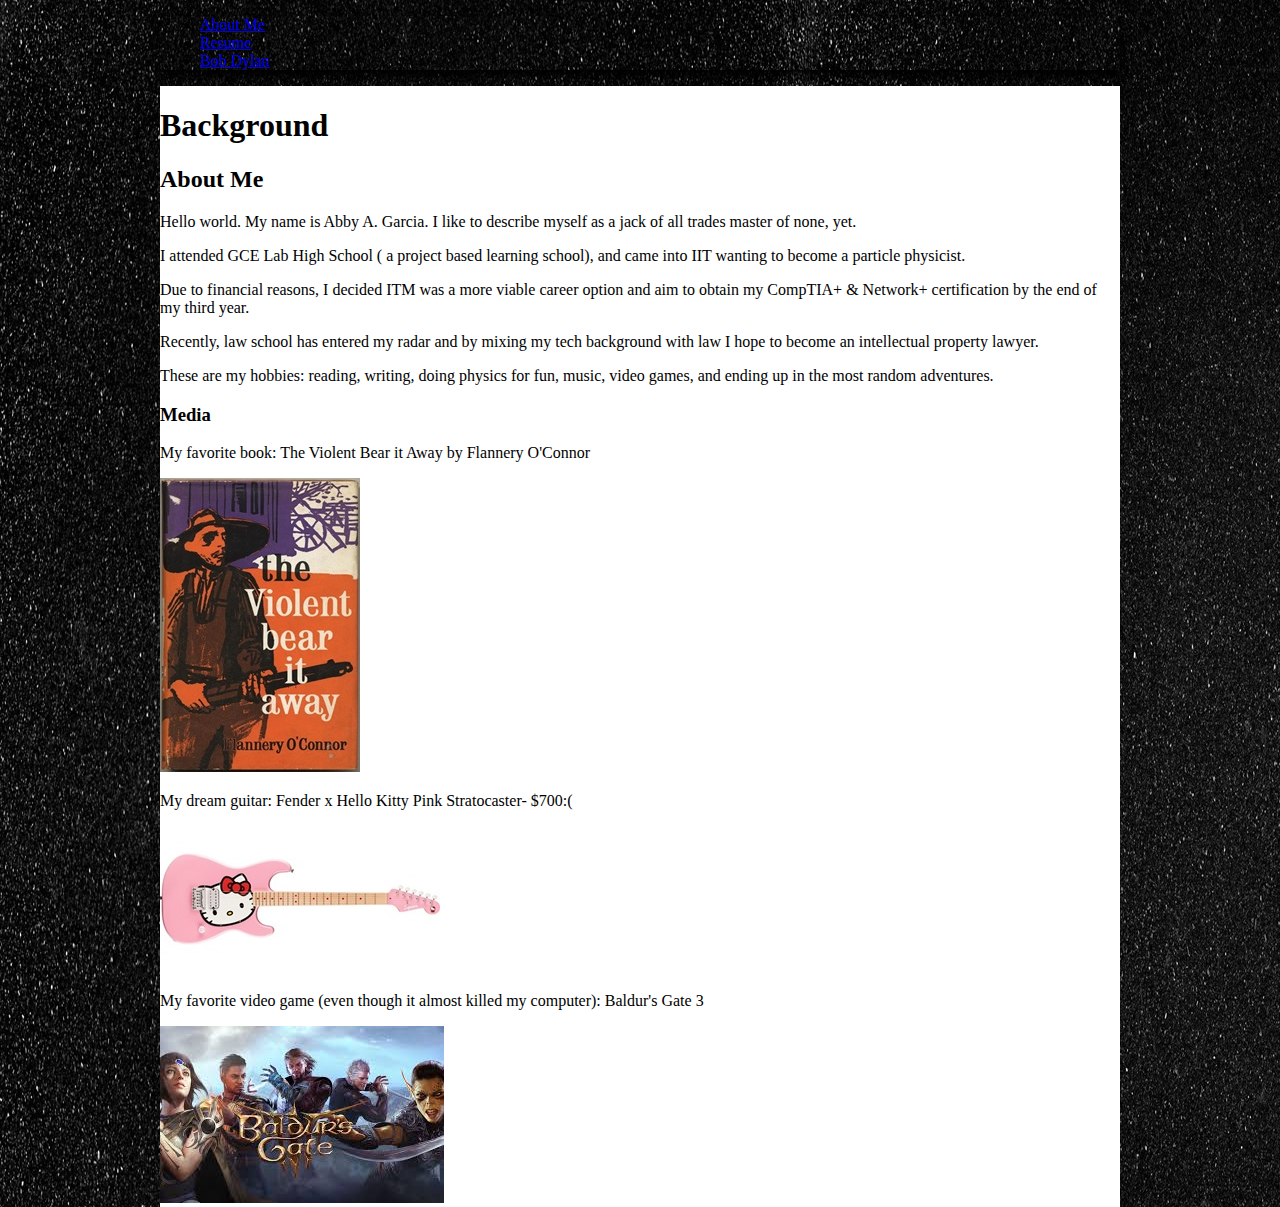
==== index.html @ 67a33a64 "added media to html and edits to css" ====
<!DOCTYPE html>
<html lang="en">
  <head>
  <meta charset="utf-8">
  <link rel="stylesheet" type="text/css" href="css/style.css">
    <title> About Me</title>
  </head>
  <body>
    <div id="page_wrap">
    <nav id="main_nav">
      <ul>
        <li><a href="index.html">About Me</a></li>
        <li><a href="resume.html">Resume</a></li>
        <li><a href="bobdylan.html">Bob Dylan</a></li>
      </ul>
    </nav>
    <main id="content_wrap">
      <h1>Background</h1>
      <section>
        <h2> About Me</h2>
          <p>Hello world. My name is Abby A. Garcia. I like to describe myself as a jack of all trades master of none, yet.</p>
    <p>I attended GCE Lab High School ( a project based learning school), and came into IIT wanting to become a particle physicist.</p>
          <p>Due to financial reasons, I decided ITM was a more viable career option and aim to obtain my CompTIA+ & Network+ certification by the end of my third year.</p>
          <p>Recently, law school has entered my radar and by mixing my tech background with law I hope to become an intellectual property lawyer.</p>
    <p>These are my hobbies: reading, writing, doing physics for fun, music, video games, and ending up in the most random adventures.</p>
      </section>
      <section>
        <h3>Media</h3>
        <p>My favorite book: The Violent Bear it Away by Flannery O'Connor </p>
        <img src="media/favbook1.jpg" alt="book cover of the violent bear it away">
        <p>My dream guitar: Fender x Hello Kitty Pink Stratocaster- $700:(</p>
        <img src="media/favguitar.jpg" alt="My dream hello kitty guitar">
        <p>My favorite video game (even though it almost killed my computer): Baldur's Gate 3</p>
        <img src="media/favgame.jpg" alt="baldurs gate 3 loading screen">
      </section>
    </div>
  </main>
</body>
</html>
---- css/style.css ----
@import url('https://fonts.googleapis.com/css2?family=Manrope:wght@200..800&display=swap');

body{
  background-image: url("../media/blkbck.jpg");
}
#page_wrap{
  width:960px;
  margin:0 auto;
  box-shadow: 0px 4px 8px 2px rgba(0, 0, 0, 1);
  border-radius: 12px 12px 0px 0px;
}
#content_wrap{
  background-color: white;
  float: left;
}
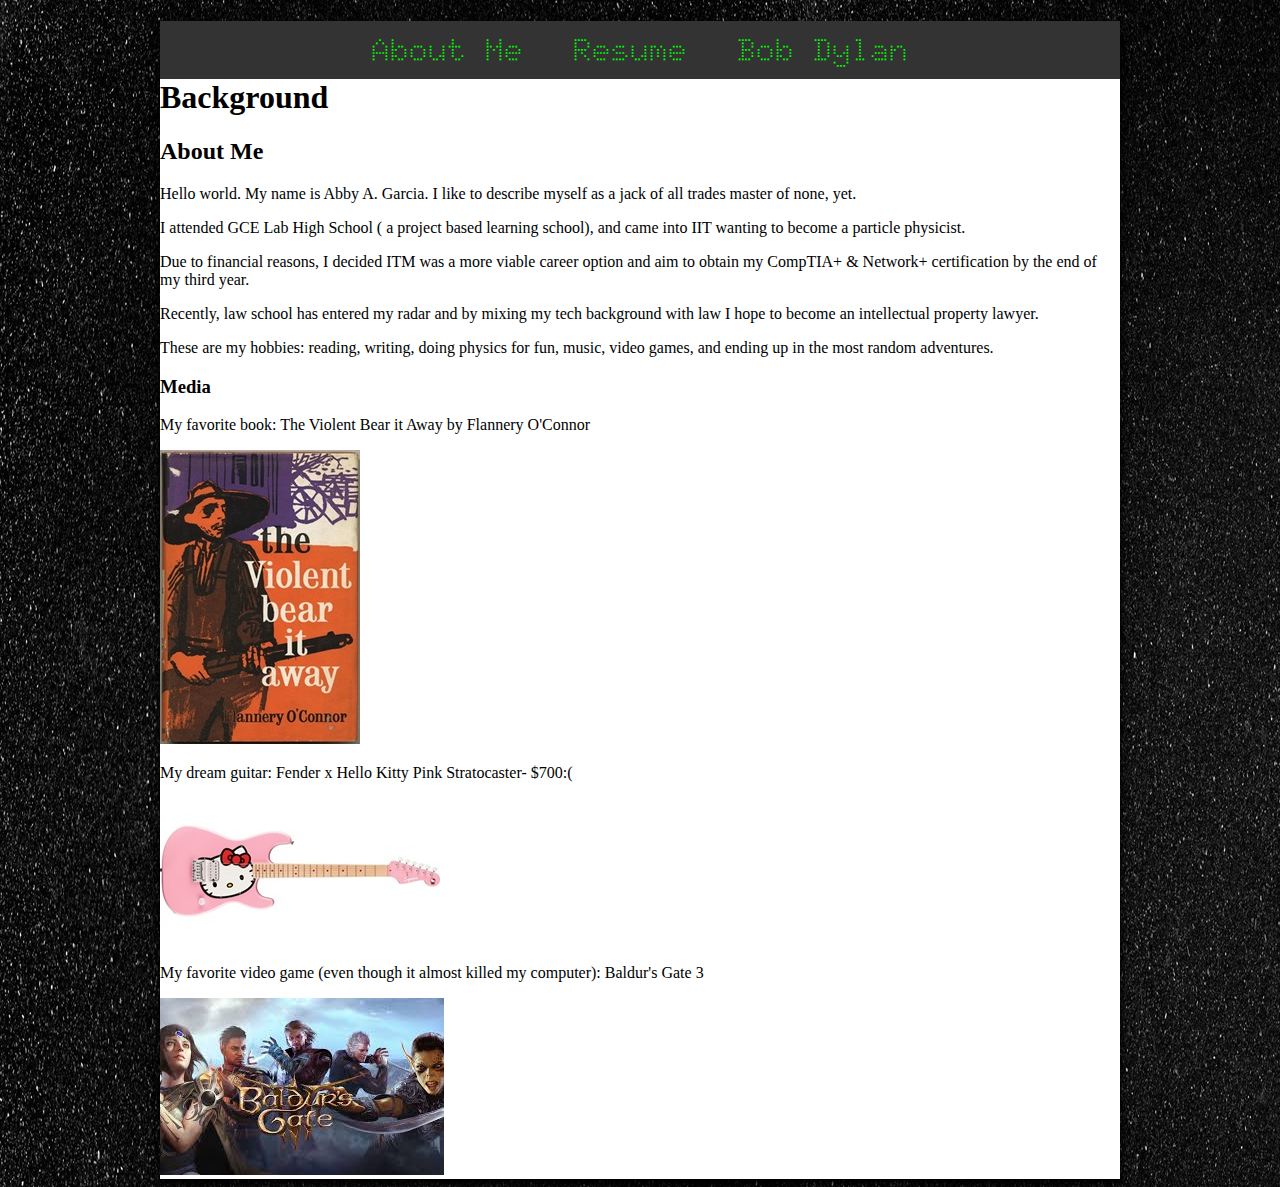
==== commit 8230e185: "Update index.html" ====
--- a/index.html
+++ b/index.html
@@ -34,6 +34,6 @@
         <img src="media/favgame.jpg" alt="baldurs gate 3 loading screen">
       </section>
     </div>
-  </main>
+    </main>
 </body>
 </html>--- a/css/style.css
+++ b/css/style.css
@@ -1,8 +1,10 @@
 @import url('https://fonts.googleapis.com/css2?family=Manrope:wght@200..800&display=swap');
-
+@import url('https://fonts.googleapis.com/css2?family=Doto:wght@100..900&family=Manrope:wght@200..800&display=swap');
+/*background image*/
 body{
   background-image: url("../media/blkbck.jpg");
 }
+/*wraps*/
 #page_wrap{
   width:960px;
   margin:0 auto;
@@ -11,5 +13,40 @@
 }
 #content_wrap{
   background-color: white;
+  float: center;
+}
+/*Nav bar*/
+#main_nav {
   float: left;
+  width: 100%;
+  background-color: #333;
 }
+#main_nav ul {
+  list-style-type: none;
+  margin: 0;
+  padding: 0;
+  float: left;
+  position: relative;
+  left:50%;
+}
+#main_nav ul li {
+  float: left;
+  position: relative;
+  right: 50%;
+}
+#main_nav ul li a {
+  padding: 10px 25px;
+  display: block;
+  text-decoration: none;
+  color: #;
+}
+#main_nav ul li a:hover {
+  background-color: #ccc;
+  color: rgb(0,0,0);
+}
+#main_nav ul li a{
+  font-size: 2em;
+  font-family: 'Doto', monospace;
+  color: rgba(0,255,0,1)
+}
+
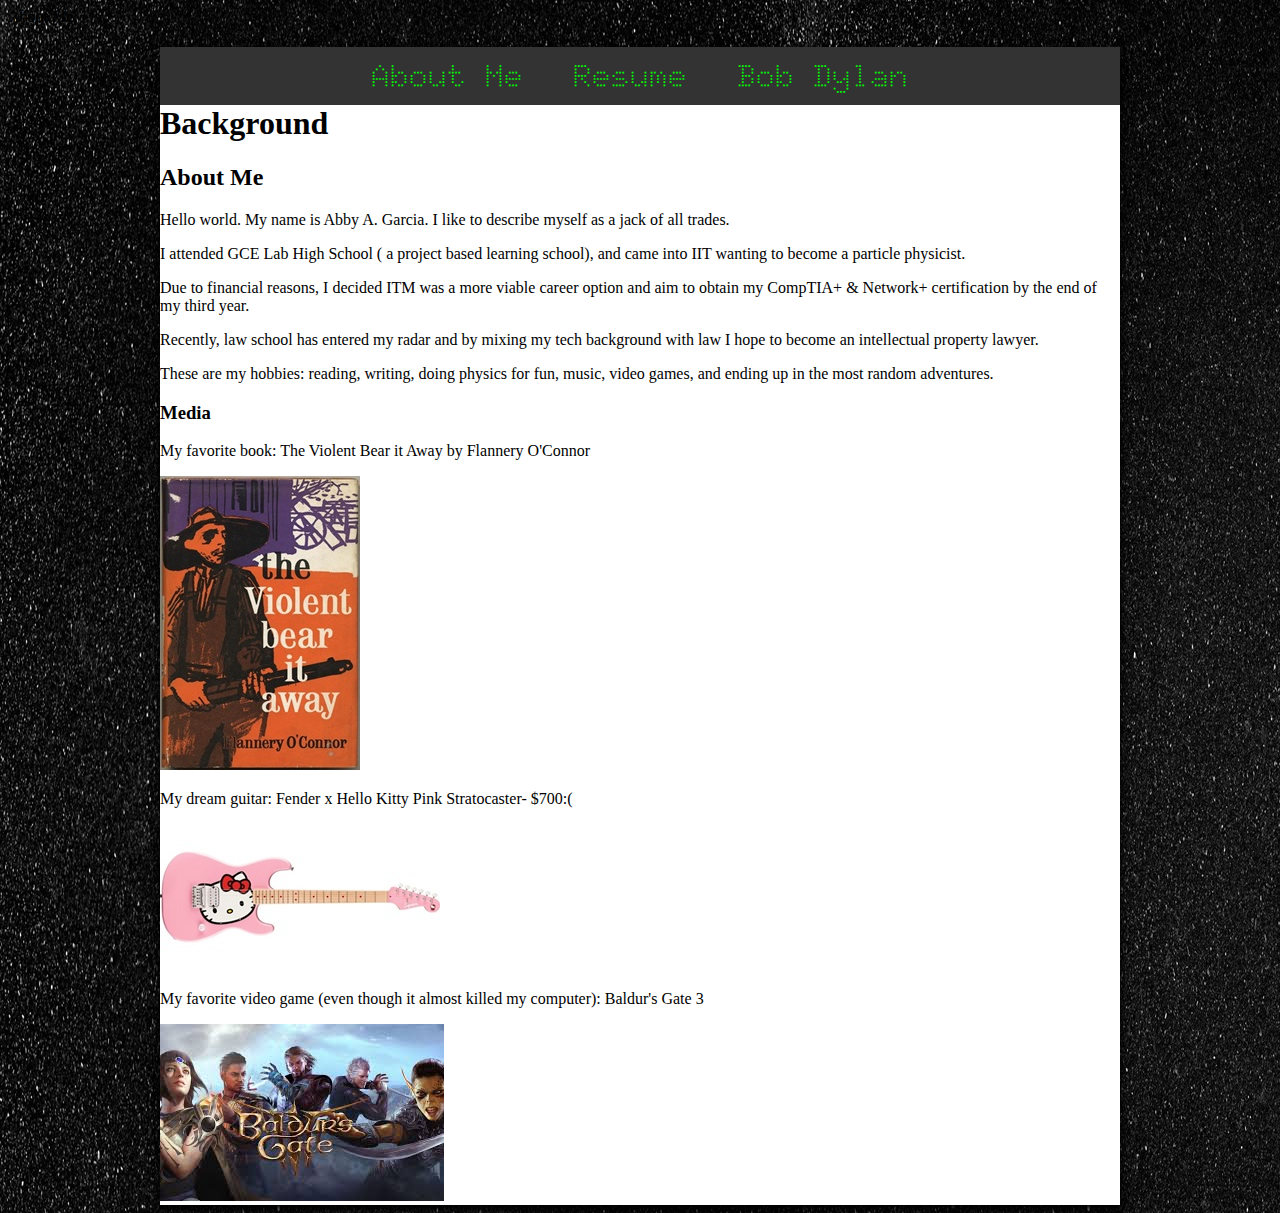
==== commit 5f610285: "created reset css file" ====
--- a/index.html
+++ b/index.html
@@ -3,6 +3,7 @@
   <head>
   <meta charset="utf-8">
   <link rel="stylesheet" type="text/css" href="css/style.css">
+  <link
     <title> About Me</title>
   </head>
   <body>
@@ -18,11 +19,11 @@
       <h1>Background</h1>
       <section>
         <h2> About Me</h2>
-          <p>Hello world. My name is Abby A. Garcia. I like to describe myself as a jack of all trades master of none, yet.</p>
-    <p>I attended GCE Lab High School ( a project based learning school), and came into IIT wanting to become a particle physicist.</p>
+          <p>Hello world. My name is Abby A. Garcia. I like to describe myself as a jack of all trades.</p>
+          <p>I attended GCE Lab High School ( a project based learning school), and came into IIT wanting to become a particle physicist.</p>
           <p>Due to financial reasons, I decided ITM was a more viable career option and aim to obtain my CompTIA+ & Network+ certification by the end of my third year.</p>
           <p>Recently, law school has entered my radar and by mixing my tech background with law I hope to become an intellectual property lawyer.</p>
-    <p>These are my hobbies: reading, writing, doing physics for fun, music, video games, and ending up in the most random adventures.</p>
+          <p>These are my hobbies: reading, writing, doing physics for fun, music, video games, and ending up in the most random adventures.</p>
       </section>
       <section>
         <h3>Media</h3>
@@ -33,7 +34,7 @@
         <p>My favorite video game (even though it almost killed my computer): Baldur's Gate 3</p>
         <img src="media/favgame.jpg" alt="baldurs gate 3 loading screen">
       </section>
+    </main>
     </div>
-    </main>
 </body>
 </html>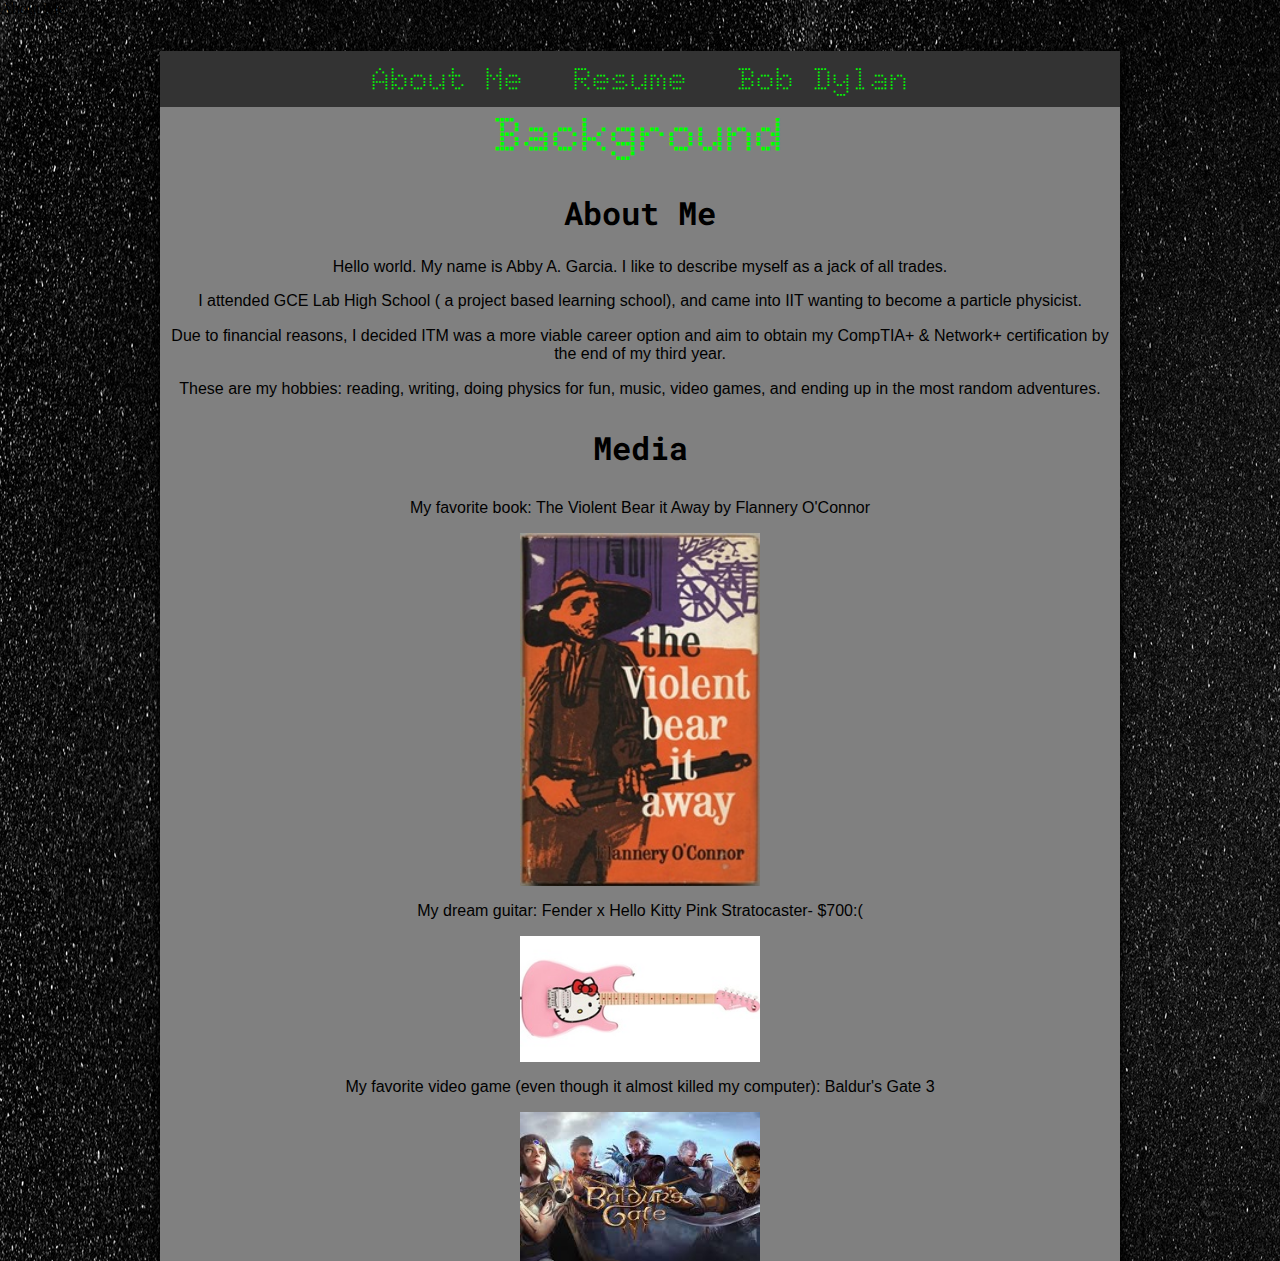
==== commit 59413987: "editing css styling" ====
--- a/index.html
+++ b/index.html
@@ -2,6 +2,7 @@
 <html lang="en">
   <head>
   <meta charset="utf-8">
+  <link rel="stylesheet" type="text/css" href="css/reset.css">
   <link rel="stylesheet" type="text/css" href="css/style.css">
   <link
     <title> About Me</title>
@@ -22,7 +23,6 @@
           <p>Hello world. My name is Abby A. Garcia. I like to describe myself as a jack of all trades.</p>
           <p>I attended GCE Lab High School ( a project based learning school), and came into IIT wanting to become a particle physicist.</p>
           <p>Due to financial reasons, I decided ITM was a more viable career option and aim to obtain my CompTIA+ & Network+ certification by the end of my third year.</p>
-          <p>Recently, law school has entered my radar and by mixing my tech background with law I hope to become an intellectual property lawyer.</p>
           <p>These are my hobbies: reading, writing, doing physics for fun, music, video games, and ending up in the most random adventures.</p>
       </section>
       <section>
--- a/css/style.css
+++ b/css/style.css
@@ -1,5 +1,5 @@
-@import url('https://fonts.googleapis.com/css2?family=Manrope:wght@200..800&display=swap');
 @import url('https://fonts.googleapis.com/css2?family=Doto:wght@100..900&family=Manrope:wght@200..800&display=swap');
+@import url('https://fonts.googleapis.com/css2?family=Roboto+Mono:ital,wght@0,100..700;1,100..700&display=swap');
 /*background image*/
 body{
   background-image: url("../media/blkbck.jpg");
@@ -12,7 +12,7 @@
   border-radius: 12px 12px 0px 0px;
 }
 #content_wrap{
-  background-color: white;
+  background-color:rgb(128,128,128);
   float: center;
 }
 /*Nav bar*/
@@ -47,6 +47,57 @@
 #main_nav ul li a{
   font-size: 2em;
   font-family: 'Doto', monospace;
-  color: rgba(0,255,0,1)
+  color: rgba(0,255,0,1);
+}
+/*h1 font and centering*/
+#content_wrap h1{
+  font-size: 3em;
+  font-family: 'Doto', monospace;
+  color:rgba(0,255,0,1);
+}
+ h1{
+  text-align: center;
+}
+/* h2 font and centering*/
+h2{
+  font-size: 2em;
+  font-family: 'Roboto mono', roboto;
+  color:rgba(0,0,0);
+}
+h2{
+  text-align:center;
 }
 
+/*h3 font and centering*/
+h3{
+  font-size:2em;
+  font-family: 'Roboto mono', roboto;
+  color: rgba(0,0,0)
+}
+h3{
+  text-align: center;
+}
+/*text font and centering*/
+p{
+  font-size:1em;
+  font-family: 'Arial', arial;
+  color: rgba(0,0,0)
+}
+p{
+  text-align: center;
+}
+/*img centering*/
+img{
+  display:block;
+  margin: auto;
+  width: 25%;
+  height: 50%;
+}
+
+  
+
+
+  
+
+  
+
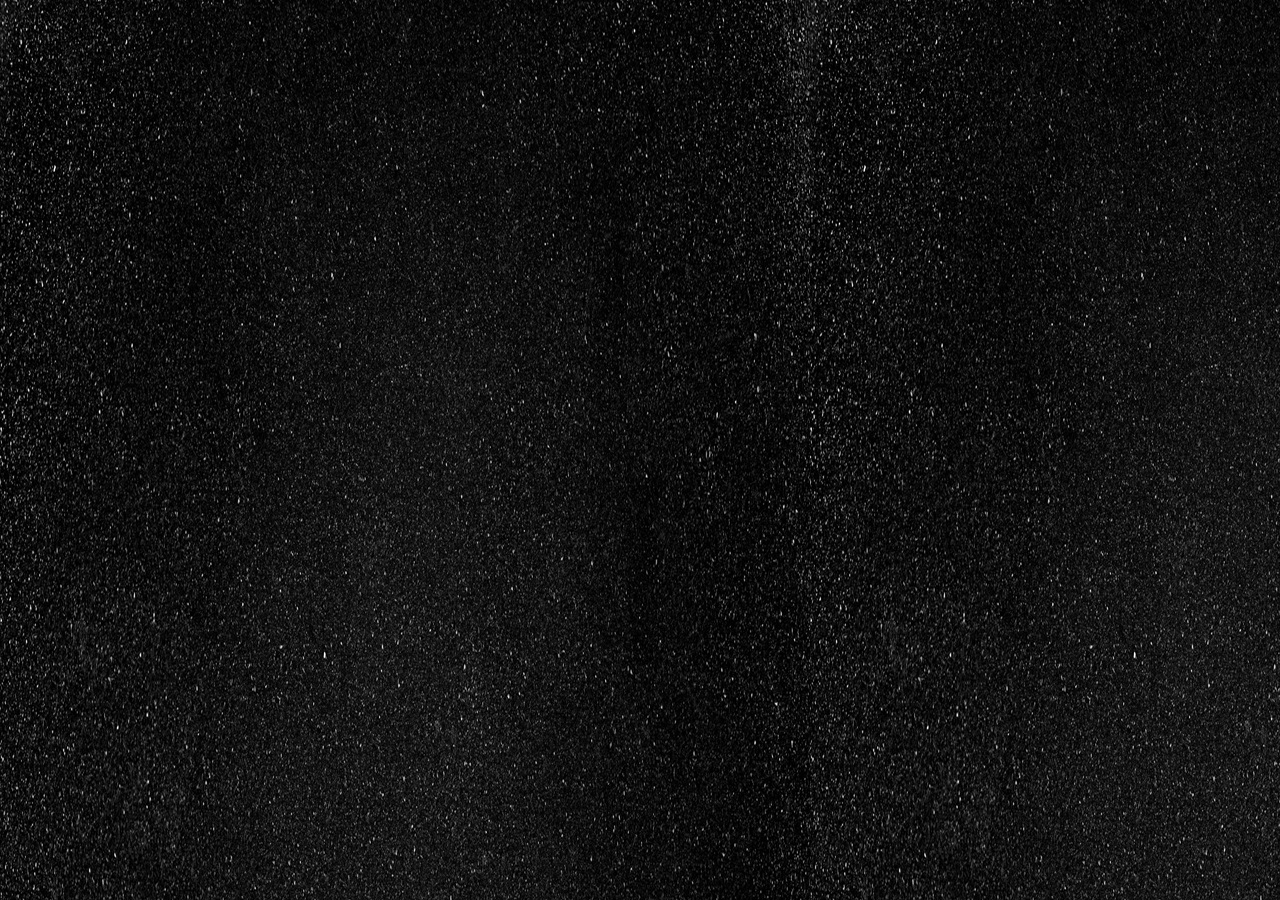
==== commit 0aaa9bb0: "Update index.html" ====
--- a/index.html
+++ b/index.html
@@ -4,8 +4,7 @@
   <meta charset="utf-8">
   <link rel="stylesheet" type="text/css" href="css/reset.css">
   <link rel="stylesheet" type="text/css" href="css/style.css">
-  <link
-    <title> About Me</title>
+  <title About Me</title>
   </head>
   <body>
     <div id="page_wrap">
--- a/css/style.css
+++ b/css/style.css
@@ -93,6 +93,22 @@
   width: 25%;
   height: 50%;
 }
+/*resume page center alignment*/
+#content_wrap ul li{
+  text-align: center;
+}
+#content_wrap ul li{
+  list-style:none;
+}
+#content_wrap ul li{
+  font-size:1em;
+  font-family: 'Arial', arial;
+  color: rgba(0,0,0)
+}
+  
+
+
+
 
   
 
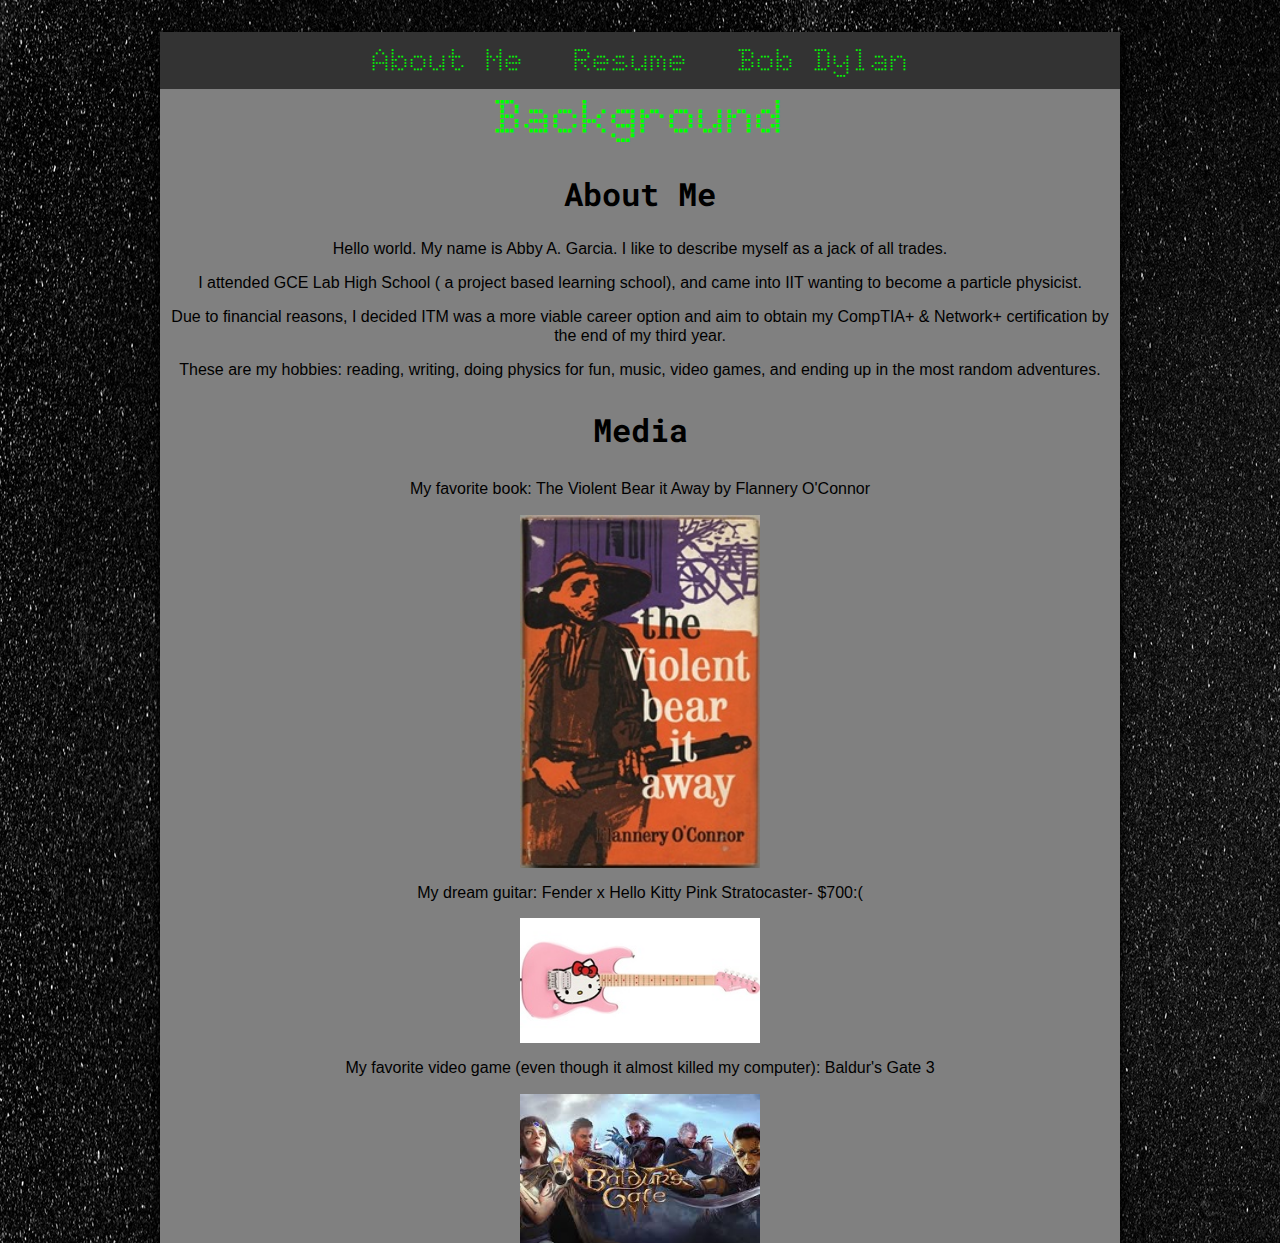
==== commit e0494564: "updated broken bracket" ====
--- a/index.html
+++ b/index.html
@@ -4,7 +4,7 @@
   <meta charset="utf-8">
   <link rel="stylesheet" type="text/css" href="css/reset.css">
   <link rel="stylesheet" type="text/css" href="css/style.css">
-  <title About Me</title>
+  <title> About Me</title>
   </head>
   <body>
     <div id="page_wrap">
--- a/css/style.css
+++ b/css/style.css
@@ -38,7 +38,7 @@
   padding: 10px 25px;
   display: block;
   text-decoration: none;
-  color: #;
+  color: #white;
 }
 #main_nav ul li a:hover {
   background-color: #ccc;
